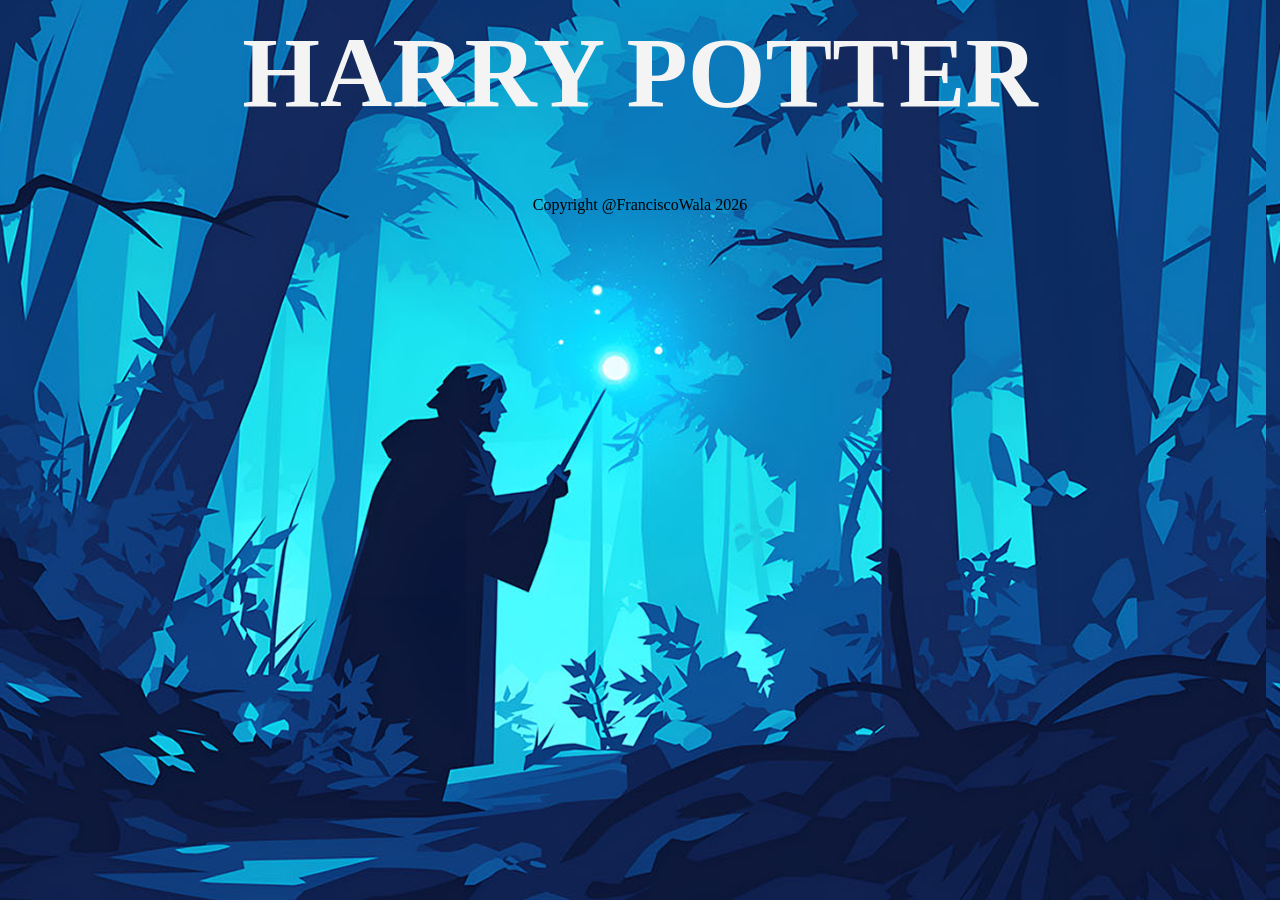
==== html/books.html @ 58d03704 "feat: persoagens com dados corretos" ====
<!DOCTYPE html>
<html lang="pt-BR">
<head>
    <meta charset="UTF-8">
    <meta name="viewport" content="width=device-width, initial-scale=1.0">
    <script src="app.js" defer ></script>
    <link rel="stylesheet" href="/style/style_equal.css">
    <link rel="stylesheet" href="/style/style_books.css">
    <title>HarryPotter API</title> 
</head>
<body>
    <header>
        <h1>HARRY POTTER</h1>
    </header>
    <main>
        <div class="container" id="containerSpells"></div>
    </main>
    <footer>
        Copyright @FranciscoWala 2026
    </footer>
</body>
</html>
---- style/style_equal.css ----
* {
    margin: 0;
    box-sizing: border-box;
    padding: 0;
    text-decoration: none;
}

h1 {
    justify-content: center;
    text-align: center;
    padding: 15px;
    color: #f4f4f4;
    font-size: 100px;
}
footer {
    display: flex;
    justify-content: center;
    text-align: center;
    color: #000000;
    height: 120px;
    align-items: center;
}
---- style/style_books.css ----
:root {
    --card-bg: #E5EADE;
    --card-border: #F4C430; 
    --shadow: 0 4px 12px rgba(0, 0, 0, 0.05);
}
body {
    background-image: url(/img/background_cenary.png);
    background-size: contain;
    min-height: 100vh;
}
#container {
    max-width: 1200px;
    margin: 40px auto;
    display: grid;
    grid-template-columns: repeat(auto-fill, minmax(240px, 1fr));
    gap: 25px;
    padding: 0 20px;
}
.card {
    width: 200px;
    background-color: var(--card-bg);
    border-radius: 16px;
    padding: 24px;
    display: flex;
    flex-direction: column;
    align-items: center;
    text-align: center;
    transition: transform 0.3s ease, box-shadow 0.3s ease;
    box-shadow: var(--shadow);
    border: 1px solid var(--card-border);
}

.card:hover {
    transform: translateY(-5px);
    box-shadow: 0 10px 25px rgba(0, 0, 0, 0.1);
}

.card img {
    width: 140px;
    height: 140px;
    object-fit: contain; /* Melhor para fotos de produtos */
    margin-bottom: 16px;
    transition: transform 0.3s ease;
}

.card:hover img {
    transform: scale(1.1);
}

.card h3 {
    font-size: 1.1rem;
    margin-bottom: 8px;
    color: var(--text-main);
}

.card span {
    font-size: 0.85rem;
    color: var(--text-muted);
    margin-bottom: 12px;
}

.card h1 {
    font-size: 1.4rem;
    color: var(--primary);
    font-weight: 700;
}
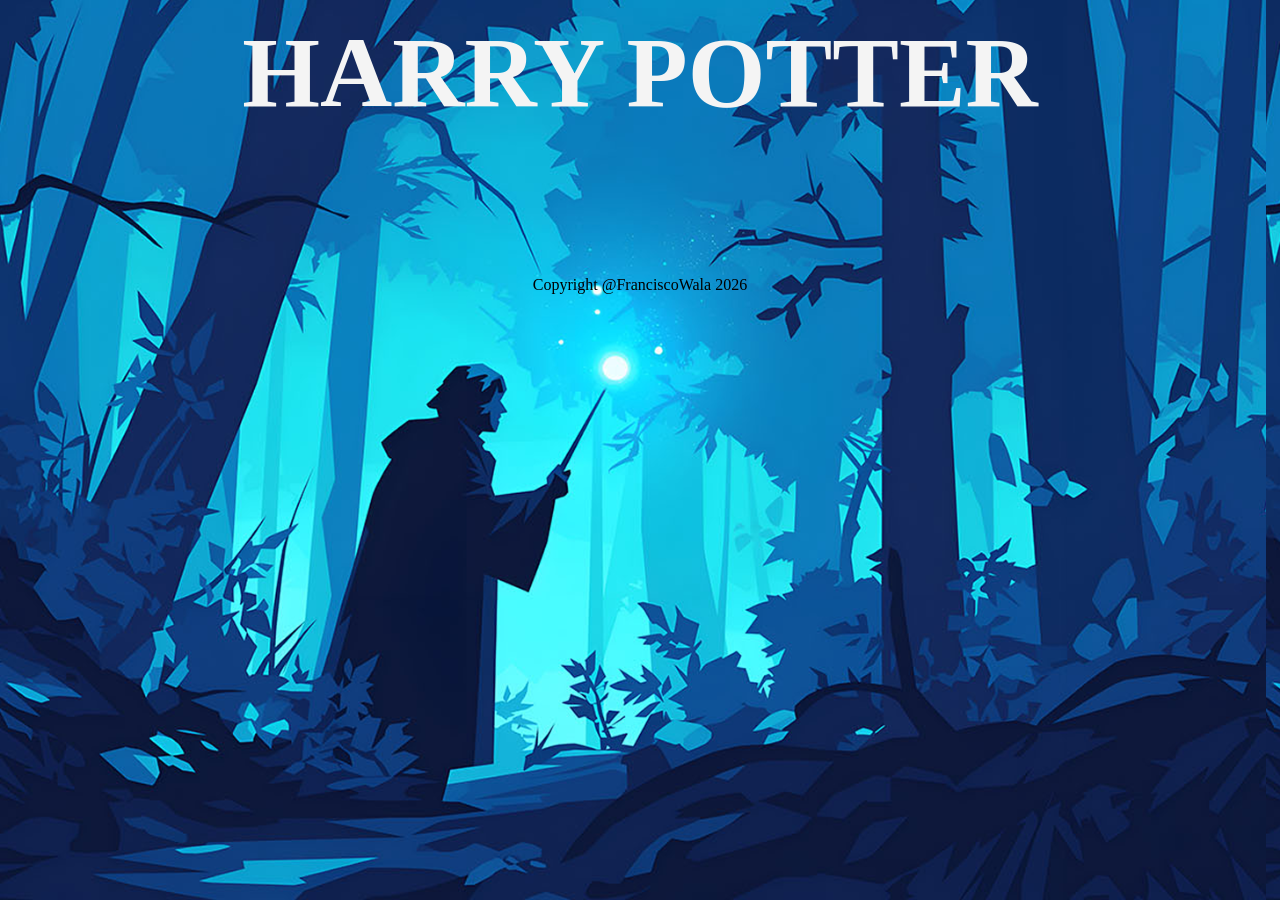
==== commit ce797ab2: "feat: adiciona página de livros consumida e dados corretos na tela" ====
--- a/html/books.html
+++ b/html/books.html
@@ -3,17 +3,17 @@
 <head>
     <meta charset="UTF-8">
     <meta name="viewport" content="width=device-width, initial-scale=1.0">
-    <script src="app.js" defer ></script>
+    <script src="/script/books.js" defer ></script>
     <link rel="stylesheet" href="/style/style_equal.css">
     <link rel="stylesheet" href="/style/style_books.css">
-    <title>HarryPotter API</title> 
+    <title>Livros HarryPotter</title> 
 </head>
 <body>
     <header>
         <h1>HARRY POTTER</h1>
     </header>
     <main>
-        <div class="container" id="containerSpells"></div>
+        <div class="container" id="containerBooks"></div>
     </main>
     <footer>
         Copyright @FranciscoWala 2026
--- a/style/style_books.css
+++ b/style/style_books.css
@@ -8,16 +8,16 @@
     background-size: contain;
     min-height: 100vh;
 }
-#container {
+.container {
     max-width: 1200px;
     margin: 40px auto;
     display: grid;
     grid-template-columns: repeat(auto-fill, minmax(240px, 1fr));
-    gap: 25px;
+    gap: 100px;
     padding: 0 20px;
 }
 .card {
-    width: 200px;
+    width: 300px;
     background-color: var(--card-bg);
     border-radius: 16px;
     padding: 24px;
@@ -36,10 +36,10 @@
 }
 
 .card img {
-    width: 140px;
-    height: 140px;
+    width: 240px;
+    height: 240px;
     object-fit: contain; /* Melhor para fotos de produtos */
-    margin-bottom: 16px;
+    margin-bottom: 20px;
     transition: transform 0.3s ease;
 }
 
